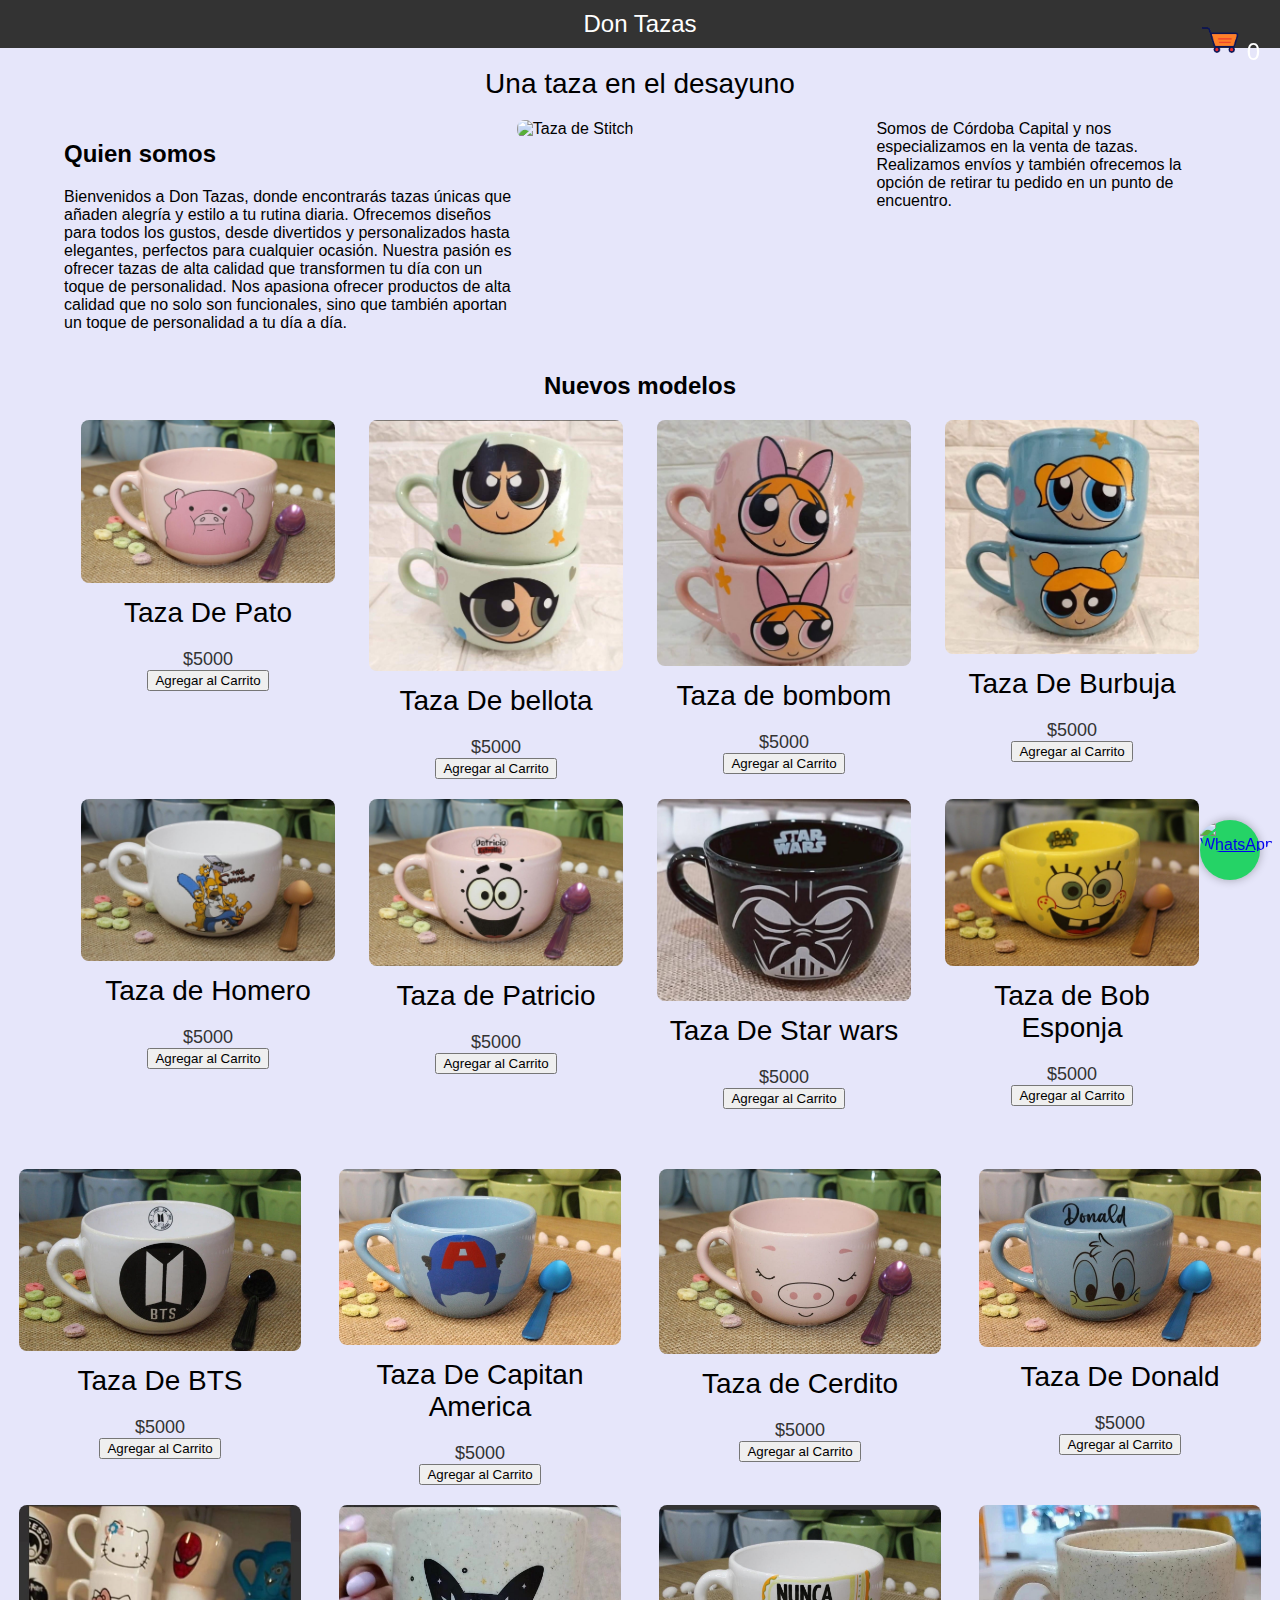
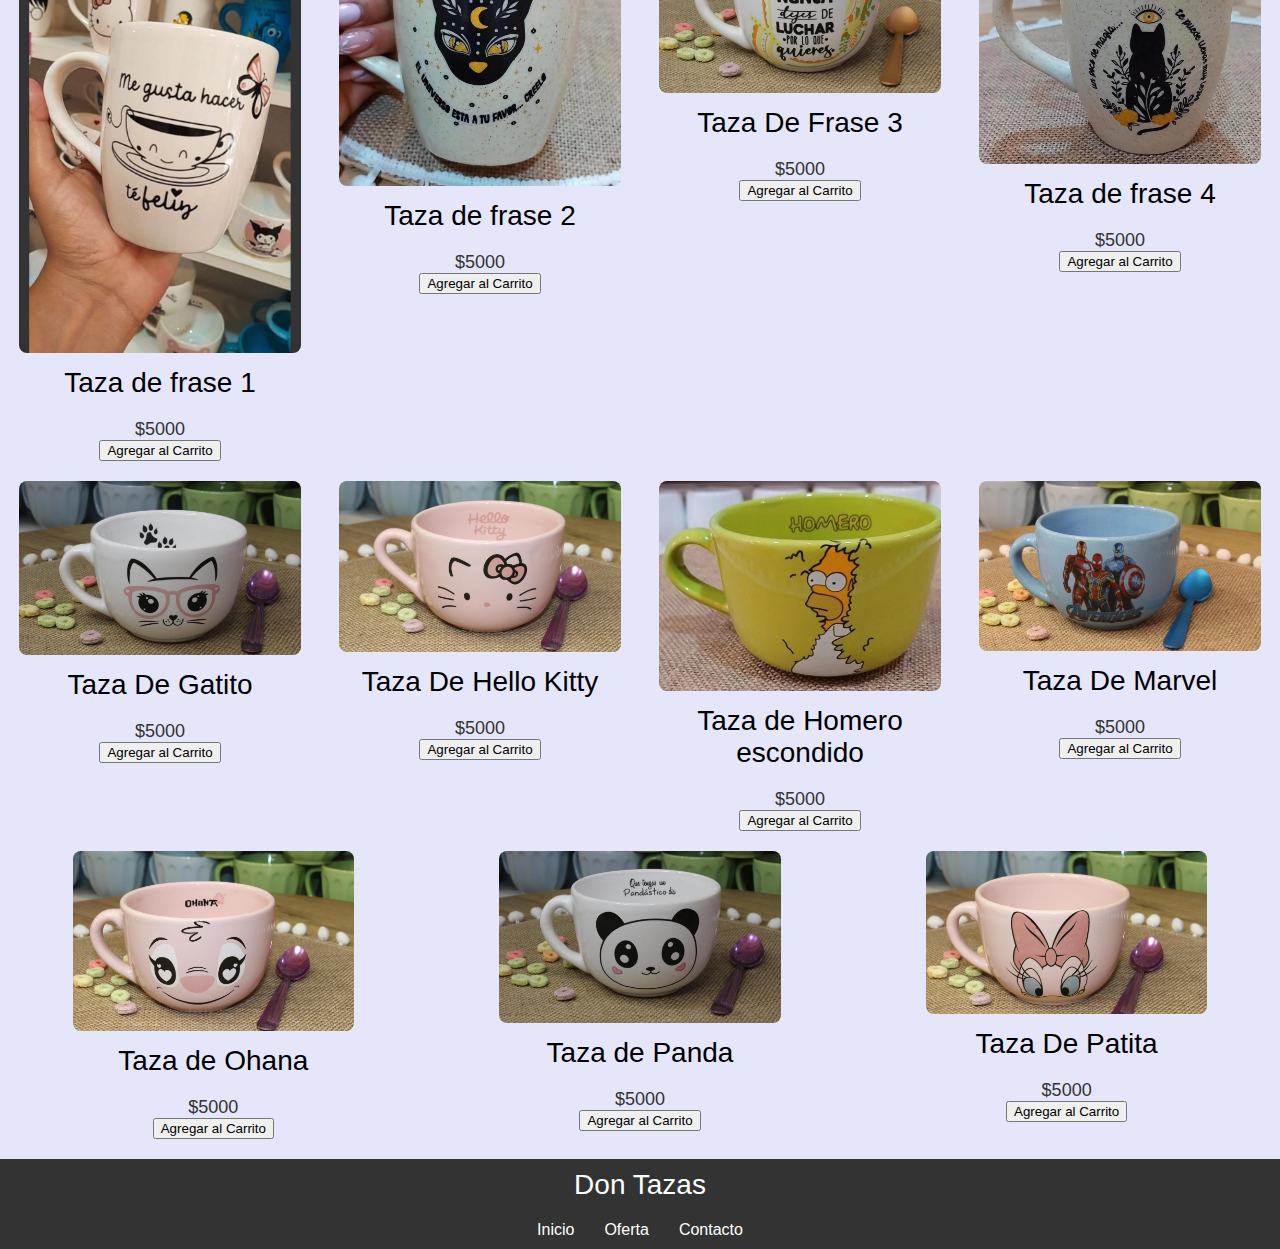
==== index.html @ 44ee068e "Update index.html" ====
<!DOCTYPE html>
<html lang="es">
<head>
    <meta charset="UTF-8">
    <link rel="stylesheet" href="style.css">
    <meta name="viewport" content="width=device-width, initial-scale=1.0">
    <title>Don Tazas</title>
</head>
<body>
    <!-- Botón flotante de WhatsApp -->
    <a href="https://api.whatsapp.com/qr/YV6SKOTCAHSGP1" class="whatsapp-button" target="_blank" aria-label="Chat en WhatsApp">
        <img src="https://upload.wikimedia.org/wikipedia/commons/6/6b/WhatsApp.svg" alt="WhatsApp">
    </a>

    <header>
        <div class="logo">Don Tazas</div>
        <div id="cart-icon" class="cart-icon">
            <img src="./imagenes.html/CARRITO.png" alt="Carrito de compras">
            <span id="cart-count">0</span> <!-- Contador de artículos en el carrito -->
        </div>
    </header>

    <!-- Carrito deslizante -->
    <div id="shopping-cart" class="cart">
        <div class="cart-header">
            <h3>Carrito de Compras</h3>
        </div>
        <div id="cart-items">
            <!-- Los artículos del carrito se generan aquí dinámicamente -->
        </div>
        <div id="cart-summary">
            <div id="cart-subtotal">Subtotal: $0</div>
            <div id="cart-total">Total: $0</div>
            <button id="checkout-button">Pagar</button>
        </div>
    </div>

    <div class="container">
        <div class="banner">
            <div class="title">Una taza en el desayuno</div>
            <div class="detail">
                <div class="info">
                    <h2>Quien somos</h2>
                    <div class="DES">
                       
Bienvenidos a Don Tazas, donde encontrarás tazas únicas que añaden alegría y estilo a tu rutina diaria. Ofrecemos diseños para todos los gustos, desde divertidos y personalizados hasta elegantes, perfectos para cualquier ocasión. Nuestra pasión es ofrecer tazas de alta calidad que transformen tu día con un toque de personalidad.

Nos apasiona ofrecer productos de alta calidad que no solo son funcionales, sino que también aportan un toque de personalidad a tu día a día. 
                    </div>
                </div>
                <div class="img">
                    <img src="./imagenes.html/logo.webp" alt="Taza de Stitch">
                </div>
                <div class="opcion">
                    Somos de Córdoba Capital y nos especializamos en la venta de tazas. Realizamos envíos y también ofrecemos la opción de retirar tu pedido en un punto de encuentro.
                </div>
            </div>
        </div>
        <div class="list">
            <h2>Nuevos modelos</h2>
            <div class="items">
                <div class="item">
                    <img src="./imagenes.html/Pato.jpeg" alt="Taza de gravity falls">
                    <div class="content">
                        <div class="title">Taza De Pato</div>
                        <div class="price">$5000</div>
                        <button class="add-to-cart">Agregar al Carrito</button>
                    </div>
                </div>
                <div class="item">
                    <img src="./imagenes.html/bellota.jpeg" alt="taza de las chicas super poderosas">
                    <div class="content">
                        <div class="title">Taza De bellota</div>
                        <div class="price">$5000</div>
                        <button class="add-to-cart">Agregar al Carrito</button>
                    </div>
                </div>
                <div class="item">
                    <img src="./imagenes.html/bombom.jpeg" alt="taza de las chicas super poderosas">
                    <div class="content">
                        <div class="title">Taza de bombom</div>
                        <div class="price">$5000</div>
                        <button class="add-to-cart">Agregar al Carrito</button>
                    </div>
                </div>
                <div class="item">
                    <img src="./imagenes.html/BURBUJA.jpeg" alt="Taza de las chicas super poderosas">
                    <div class="content">
                        <div class="title">Taza De Burbuja</div>
                        <div class="price">$5000</div>
                        <button class="add-to-cart">Agregar al Carrito</button>
                    </div>
                </div>
                <div class="item">
                    <img src="./imagenes.html/homero.jpeg" alt="Taza de Unicornio">
                    <div class="content">
                        <div class="title">Taza de Homero</div>
                        <div class="price">$5000</div>
                        <button class="add-to-cart">Agregar al Carrito</button>
                    </div>
                </div>
                <div class="item">
                    <img src="./imagenes.html/Patricio.jpeg" alt="Taza de Bulldog">
                    <div class="content">
                        <div class="title">Taza de Patricio</div>
                        <div class="price">$5000</div>
                        <button class="add-to-cart">Agregar al Carrito</button>
                    </div>
                </div>
                <div class="item">
                    <img src="./imagenes.html/starwars.jpeg" alt="Taza de Zorro">
                    <div class="content">
                        <div class="title">Taza De Star wars</div>
                        <div class="price">$5000</div>
                        <button class="add-to-cart">Agregar al Carrito</button>
                    </div>
                </div>
                <div class="item">
                    <img src="./imagenes.html/BOB ESPONJA.jpeg" alt="Taza de Koala">
                    <div class="content">
                        <div class="title">Taza de Bob Esponja</div>
                        <div class="price">$5000</div>
                        <button class="add-to-cart">Agregar al Carrito</button>
                    </div>
                </div>
            </div>
        </div>
    </div>
    <div class="items">
        <div class="item">
            <img src="./imagenes.html/BTS.jpeg" alt="Taza de BTS">
            <div class="content">
                <div class="title">Taza De BTS</div>
                <div class="price">$5000</div>
                <button class="add-to-cart">Agregar al Carrito</button>
            </div>
        </div>
        <div class="item">
            <img src="./imagenes.html/CAPITAN AMERICA.jpeg" alt="taza de las chicas super poderosas">
            <div class="content">
                <div class="title">Taza De Capitan America</div>
                <div class="price">$5000</div>
                <button class="add-to-cart">Agregar al Carrito</button>
            </div>
        </div>
        <div class="item">
            <img src="./imagenes.html/cerdito.jpeg" alt="taza de las chicas super poderosas">
            <div class="content">
                <div class="title">Taza de Cerdito</div>
                <div class="price">$5000</div>
                <button class="add-to-cart">Agregar al Carrito</button>
            </div>
        </div>
        <div class="item">
            <img src="./imagenes.html/DONALD.jpeg" alt="Taza de Gato">
            <div class="content">
                <div class="title">Taza De Donald</div>
                <div class="price">$5000</div>
                <button class="add-to-cart">Agregar al Carrito</button>
            </div>
        </div>
        <div class="item">
            <img src="./imagenes.html/FRASES 1.jpeg" alt="Taza de Unicornio">
            <div class="content">
                <div class="title">Taza de frase 1</div>
                <div class="price">$5000</div>
                <button class="add-to-cart">Agregar al Carrito</button>
            </div>
        </div>
        <div class="item">
            <img src="./imagenes.html/FRASES 2.jpeg" alt="Taza de Bulldog">
            <div class="content">
                <div class="title">Taza de frase 2</div>
                <div class="price">$5000</div>
                <button class="add-to-cart">Agregar al Carrito</button>
            </div>
        </div>
        <div class="item">
            <img src="./imagenes.html/FRASES 3.jpeg" alt="Taza de Zorro">
            <div class="content">
                <div class="title">Taza De Frase 3</div>
                <div class="price">$5000</div>
                <button class="add-to-cart">Agregar al Carrito</button>
            </div>
        </div>
        <div class="item">
            <img src="./imagenes.html/FRASES 4.jpeg" alt="Taza de Koala">
            <div class="content">
                <div class="title">Taza de frase 4</div>
                <div class="price">$5000</div>
                <button class="add-to-cart">Agregar al Carrito</button>
            </div>
        </div>
    </div>
</div>
</div>
<div class="items">
    <div class="item">
        <img src="./imagenes.html/gatito.jpeg" alt="Taza de gravity falls">
        <div class="content">
            <div class="title">Taza De Gatito</div>
            <div class="price">$5000</div>
            <button class="add-to-cart">Agregar al Carrito</button>
        </div>
    </div>
    <div class="item">
        <img src="./imagenes.html/hello kitty.jpeg" alt="taza de las chicas super poderosas">
        <div class="content">
            <div class="title">Taza De Hello Kitty</div>
            <div class="price">$5000</div>
            <button class="add-to-cart">Agregar al Carrito</button>
        </div>
    </div>
    <div class="item">
        <img src="./imagenes.html/HOMERO PASTO.jpeg" alt="taza de las chicas super poderosas">
        <div class="content">
            <div class="title">Taza de Homero escondido</div>
            <div class="price">$5000</div>
            <button class="add-to-cart">Agregar al Carrito</button>
        </div>
    </div>
    <div class="item">
        <img src="./imagenes.html/MARVEL.jpeg" alt="Taza de las chicas super poderosas">
        <div class="content">
            <div class="title">Taza De Marvel</div>
            <div class="price">$5000</div>
            <button class="add-to-cart">Agregar al Carrito</button>
        </div>
    </div>
    <div class="item">
        <img src="./imagenes.html/OHANA.jpeg" alt="Taza de Unicornio">
        <div class="content">
            <div class="title">Taza de Ohana</div>
            <div class="price">$5000</div>
            <button class="add-to-cart">Agregar al Carrito</button>
        </div>
    </div>
    <div class="item">
        <img src="./imagenes.html/PANDA.jpeg" alt="Taza de Bulldog">
        <div class="content">
            <div class="title">Taza de Panda</div>
            <div class="price">$5000</div>
            <button class="add-to-cart">Agregar al Carrito</button>
        </div>
    </div>
    <div class="item">
        <img src="./imagenes.html/patita.jpeg" alt="Taza de Zorro">
        <div class="content">
            <div class="title">Taza De Patita</div>
            <div class="price">$5000</div>
            <button class="add-to-cart">Agregar al Carrito</button>
        </div>
    </div>
</div>
</div>
</div>

    <footer>
        <div class="title">Don Tazas</div>
        <ul class="menubottom">
            <li>Inicio</li>
            <li>Oferta</li>
            <li>Contacto</li>
        </ul>
    </footer>

    <script src="script.js"></script>
</body>
</html>
---- style.css ----
body {
    font-family: Arial, sans-serif;
    margin: 0;
    padding: 0;
    box-sizing: border-box;
    background-color: #E6E6FA; /* Violeta pastel */
}

header {
    background-color: #333;
    color: #fff;
    padding: 10px;
    text-align: center;
    font-size: 24px;
}

.container {
    width: 90%;
    margin: 0 auto;
}

.banner {
    margin: 20px 0;
}

.title {
    font-size: 28px;
    text-align: center;
    margin-bottom: 20px;
}

.detail {
    display: flex;
    align-items: flex-start;
    justify-content: space-between;
    margin-bottom: 40px;
}

.info {
    width: 40%;
}

.img {
    width: 30%;
}

.img img {
    width: 100%;
    border-radius: 8px;
}

.opcion {
    width: 30%;
    padding-left: 20px;
}

.ellipse {
    width: 20px;
    height: 20px;
    display: inline-block;
    border-radius: 50%;
    margin-right: 5px;
}

.card {
    margin-top: 20px;
    padding: 10px 20px;
    background-color: #333;
    color: white;
    border: none;
    border-radius: 4px;
    cursor: pointer;
}

.list {
    margin-bottom: 40px;
}

.list h2 {
    text-align: center;
    margin-bottom: 20px;
}

.items {
    display: flex;
    flex-wrap: wrap;
    justify-content: space-around;
}

.item {
    width: 22%;
    margin-bottom: 20px;
    text-align: center;
    transition: transform 0.3s ease;
}

.item:hover {
    transform: scale(1.1); /* Agranda la imagen un 10% */
    cursor: pointer;
}

.item img {
    width: 100%;
    border-radius: 8px;
    transition: transform 0.3s ease;
}

.item:hover img {
    transform: translateY(-10px); /* Mueve la imagen hacia arriba */
}

.content {
    margin-top: 10px;
}

.price {
    font-size: 18px;
    color: #333;
    margin-top: 5px;
}

footer {
    background-color: #333;
    color: #fff;
    padding: 10px;
    text-align: center;
}

.menubottom {
    list-style-type: none;
    padding: 0;
    margin: 10px 0 0;
    display: flex;
    justify-content: center;
}

.menubottom li {
    margin: 0 15px;
}

.whatsapp-button {
    position: fixed;
    width: 60px;
    height: 60px;
    bottom: 20px;
    right: 20px;
    background-color: #25d366;
    border-radius: 50%;
    box-shadow: 0 0 10px rgba(0, 0, 0, 0.3);
}

.whatsapp-button img {
    width: 100%;
    height: auto;
    border-radius: 50%;
}
.cart {
    position: fixed;
    top: 20px;
    right: 20px;
    width: 300px;
    background-color: #fff;
    border: 1px solid #ccc;
    padding: 15px;
    box-shadow: 0 0 10px rgba(0, 0, 0, 0.1);
    display: none; /* Initially hidden, shown when items are added */
    z-index: 1000;
}

.cart-item {
    margin-bottom: 10px;
    padding: 10px;
    border-bottom: 1px solid #ccc;
    color:black
}

#cart-total {
    font-weight: bold;
    margin-top: 10px;
}

#checkout-button {
    margin-top: 10px;
    padding: 10px;
    background-color: #333;
    color: rgb(12, 12, 12);
    border: none;
    cursor: pointer;
    width: 100%;
    border-radius: 4px;
}
.cart-icon {
    position: fixed;
    top: 20px;
    right: 20px;
    cursor: pointer;
}

.cart-icon img {
    width: 40px;
    height: 40px;
}

.cart {
    position: fixed;
    top: 70px;
    right: 20px;
    width: 300px;
    background-color: #fff;
    border: 1px solid #ccc;
    padding: 15px;
    box-shadow: 0 0 10px rgba(0, 0, 0, 0.1);
    display: none; /* Initially hidden, shown when icon is clicked */
    z-index: 1000;
}

.cart-item {
    display: flex;
    justify-content: space-between;
    align-items: center;
    margin-bottom: 10px;
    padding: 10px;
    border-bottom: 1px solid #ccc;
}

.cart-item button {
    background-color: #ff4d4d;
    border: none;
    color: white;
    cursor: pointer;
    padding: 5px 10px;
    border-radius: 4px;
}

#cart-total {
    font-weight: bold;
    margin-top: 10px;
}

#checkout-button {
    margin-top: 10px;
    padding: 10px;
    background-color: #333;
    color: white;
    border: none;
    cursor: pointer;
    width: 100%;
    border-radius: 4px;
}
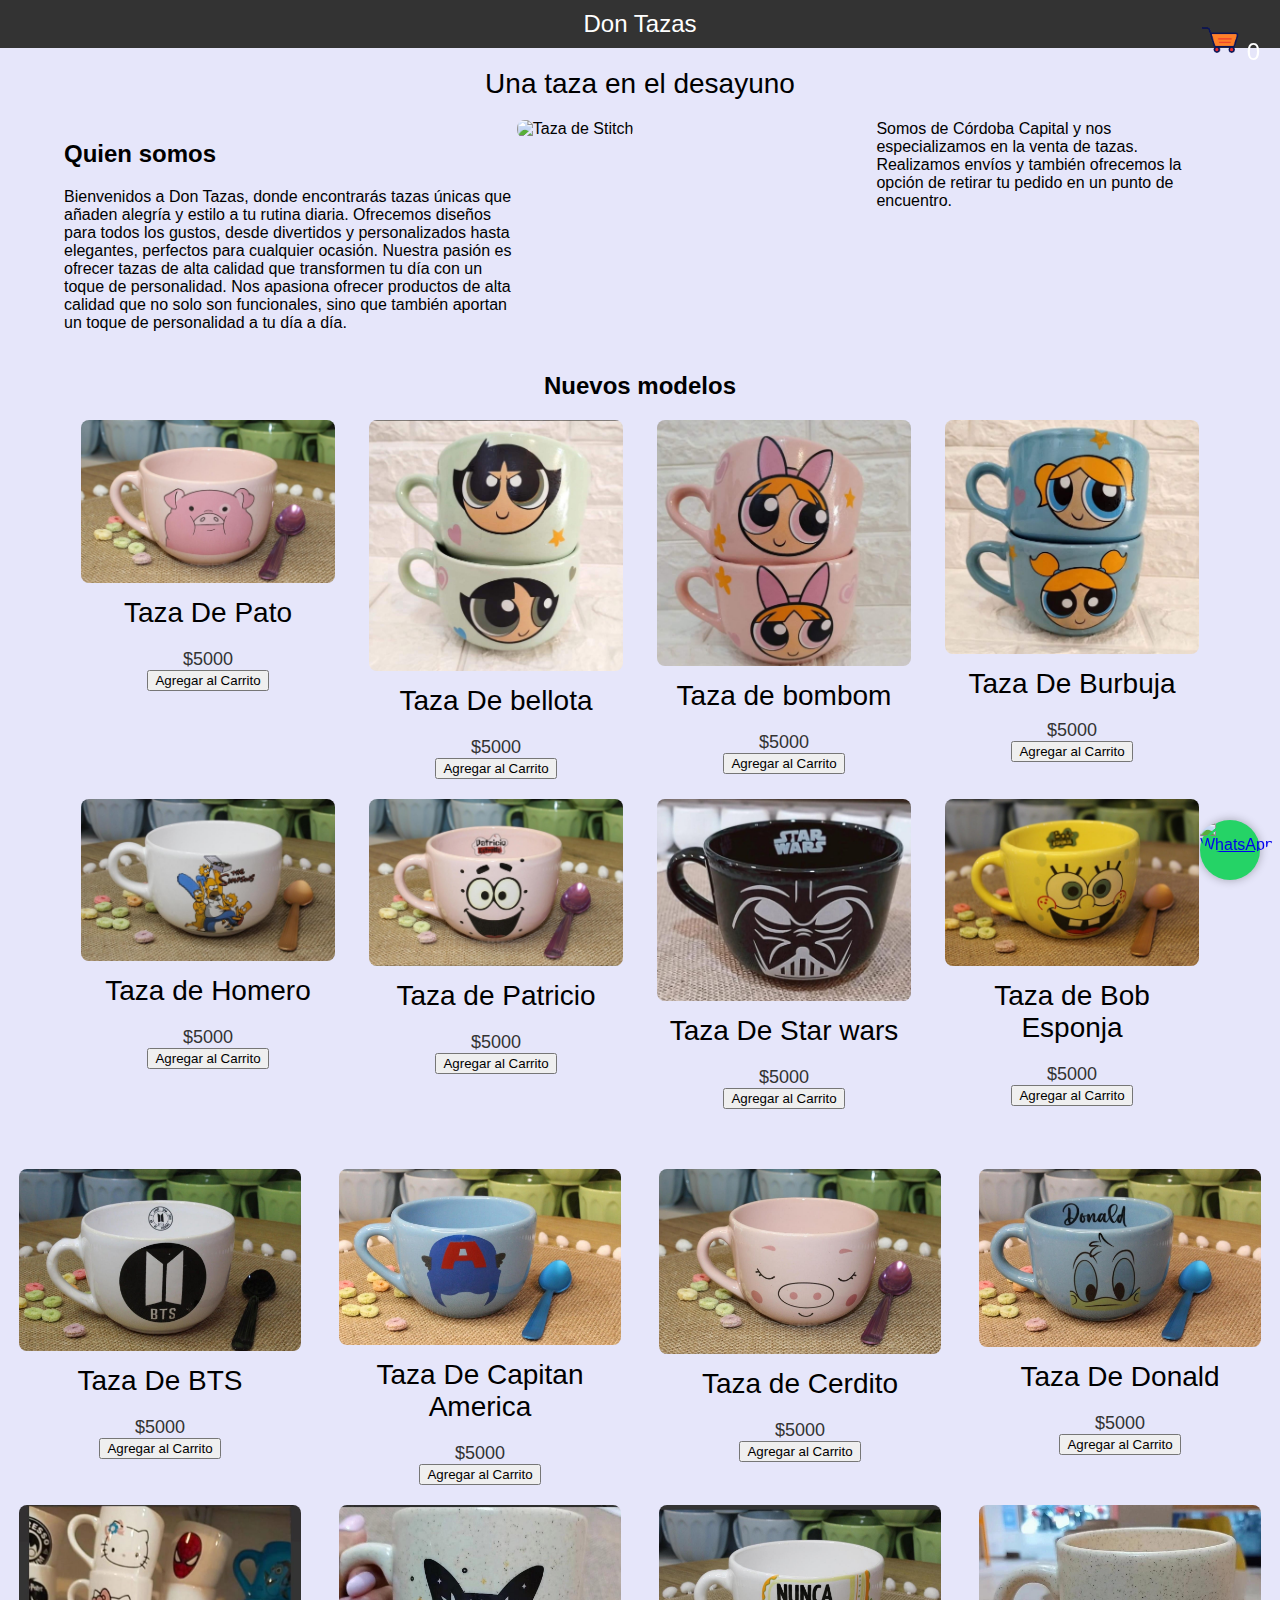
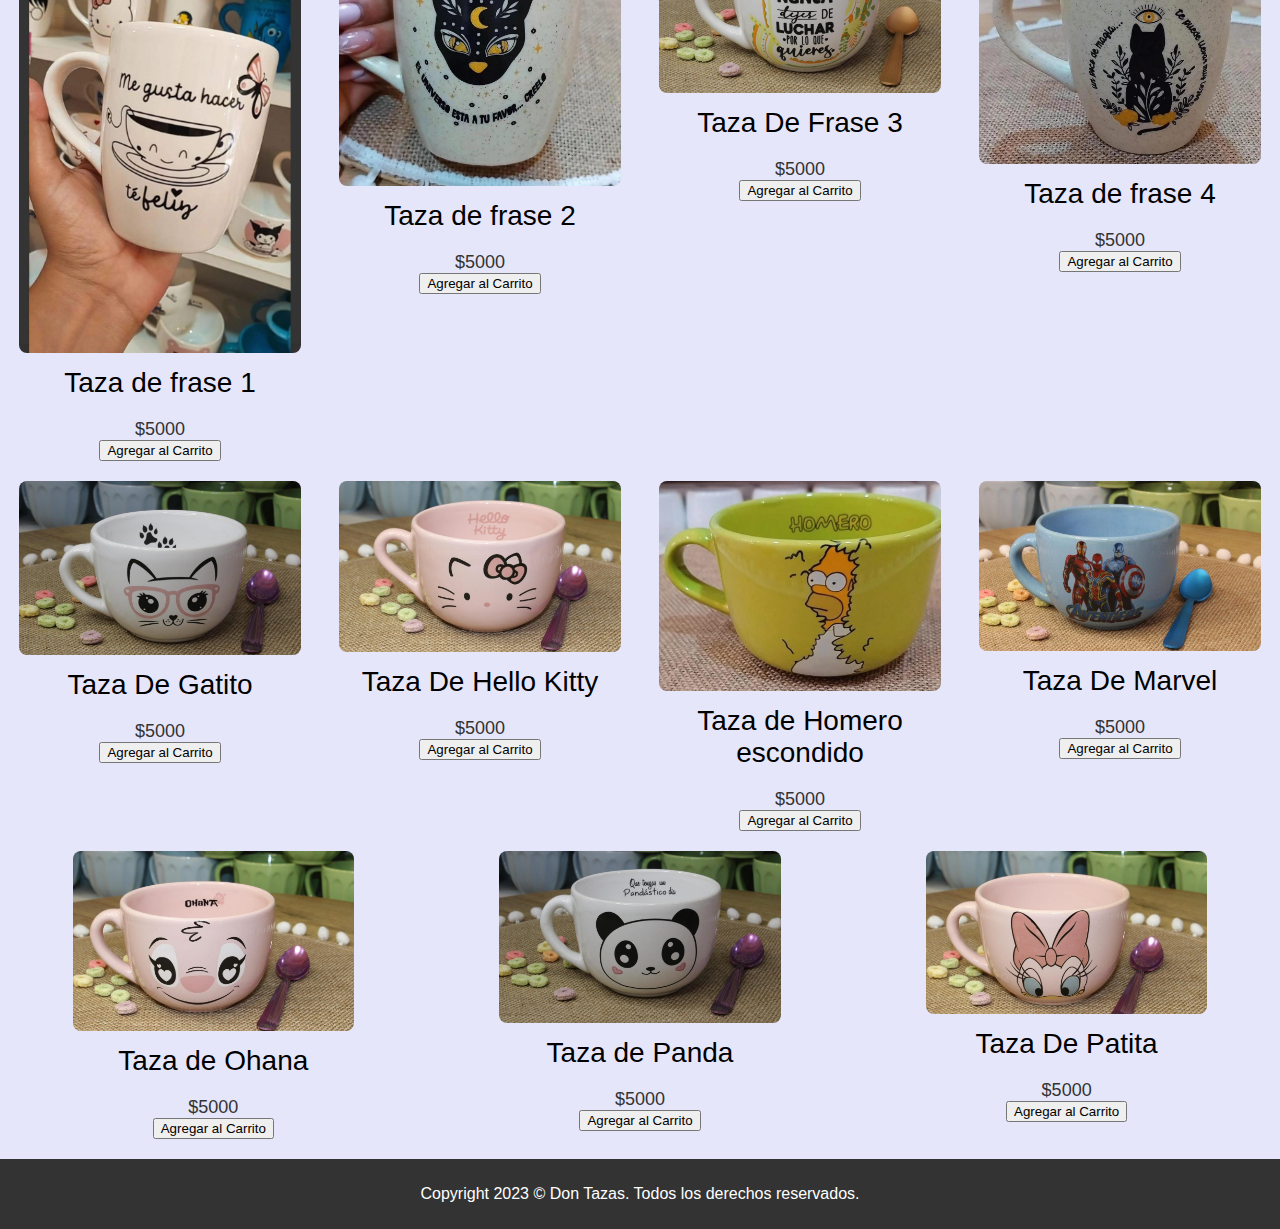
==== commit 2478c549: "Update index.html" ====
--- a/index.html
+++ b/index.html
@@ -31,6 +31,21 @@
         <div id="cart-summary">
             <div id="cart-subtotal">Subtotal: $0</div>
             <div id="cart-total">Total: $0</div>
+            <button id="checkout-button" onclick="window.location.href='https://wa.me/qr/YV6SKOTCAHSGP1'">Pagar</button>
+        </div>
+    </div>
+
+    <!-- Carrito deslizante -->
+    <div id="shopping-cart" class="cart">
+        <div class="cart-header">
+            <h3>Carrito de Compras</h3>
+        </div>
+        <div id="cart-items">
+            <!-- Los artículos del carrito se generan aquí dinámicamente -->
+        </div>
+        <div id="cart-summary">
+            <div id="cart-subtotal">Subtotal: $0</div>
+            <div id="cart-total">Total: $0</div>
             <button id="checkout-button">Pagar</button>
         </div>
     </div>
@@ -42,7 +57,6 @@
                 <div class="info">
                     <h2>Quien somos</h2>
                     <div class="DES">
-                       
 Bienvenidos a Don Tazas, donde encontrarás tazas únicas que añaden alegría y estilo a tu rutina diaria. Ofrecemos diseños para todos los gustos, desde divertidos y personalizados hasta elegantes, perfectos para cualquier ocasión. Nuestra pasión es ofrecer tazas de alta calidad que transformen tu día con un toque de personalidad.
 
 Nos apasiona ofrecer productos de alta calidad que no solo son funcionales, sino que también aportan un toque de personalidad a tu día a día. 
@@ -255,15 +269,11 @@
 </div>
 </div>
 
-    <footer>
-        <div class="title">Don Tazas</div>
-        <ul class="menubottom">
-            <li>Inicio</li>
-            <li>Oferta</li>
-            <li>Contacto</li>
-        </ul>
+     <footer>
+        <p>Copyright 2023 &copy; Don Tazas. Todos los derechos reservados.</p>
     </footer>
 
     <script src="script.js"></script>
 </body>
 </html>
+
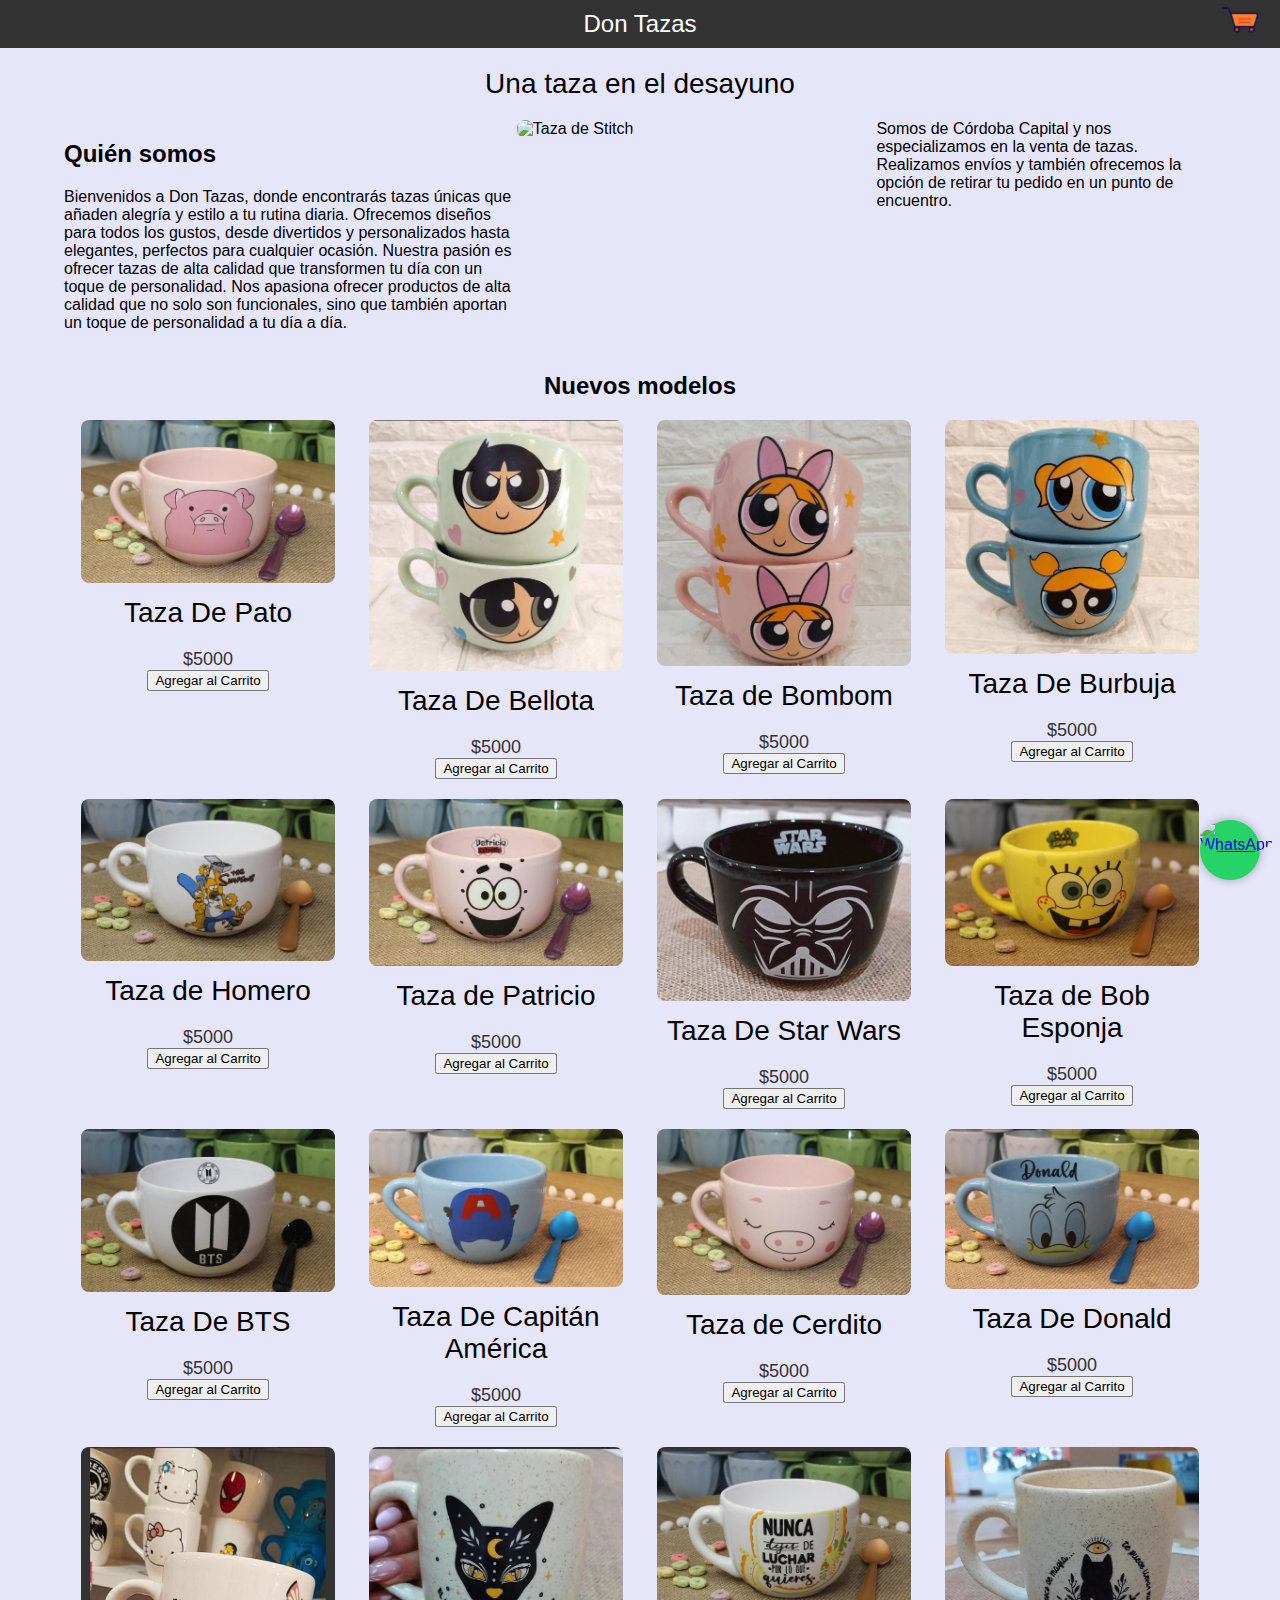
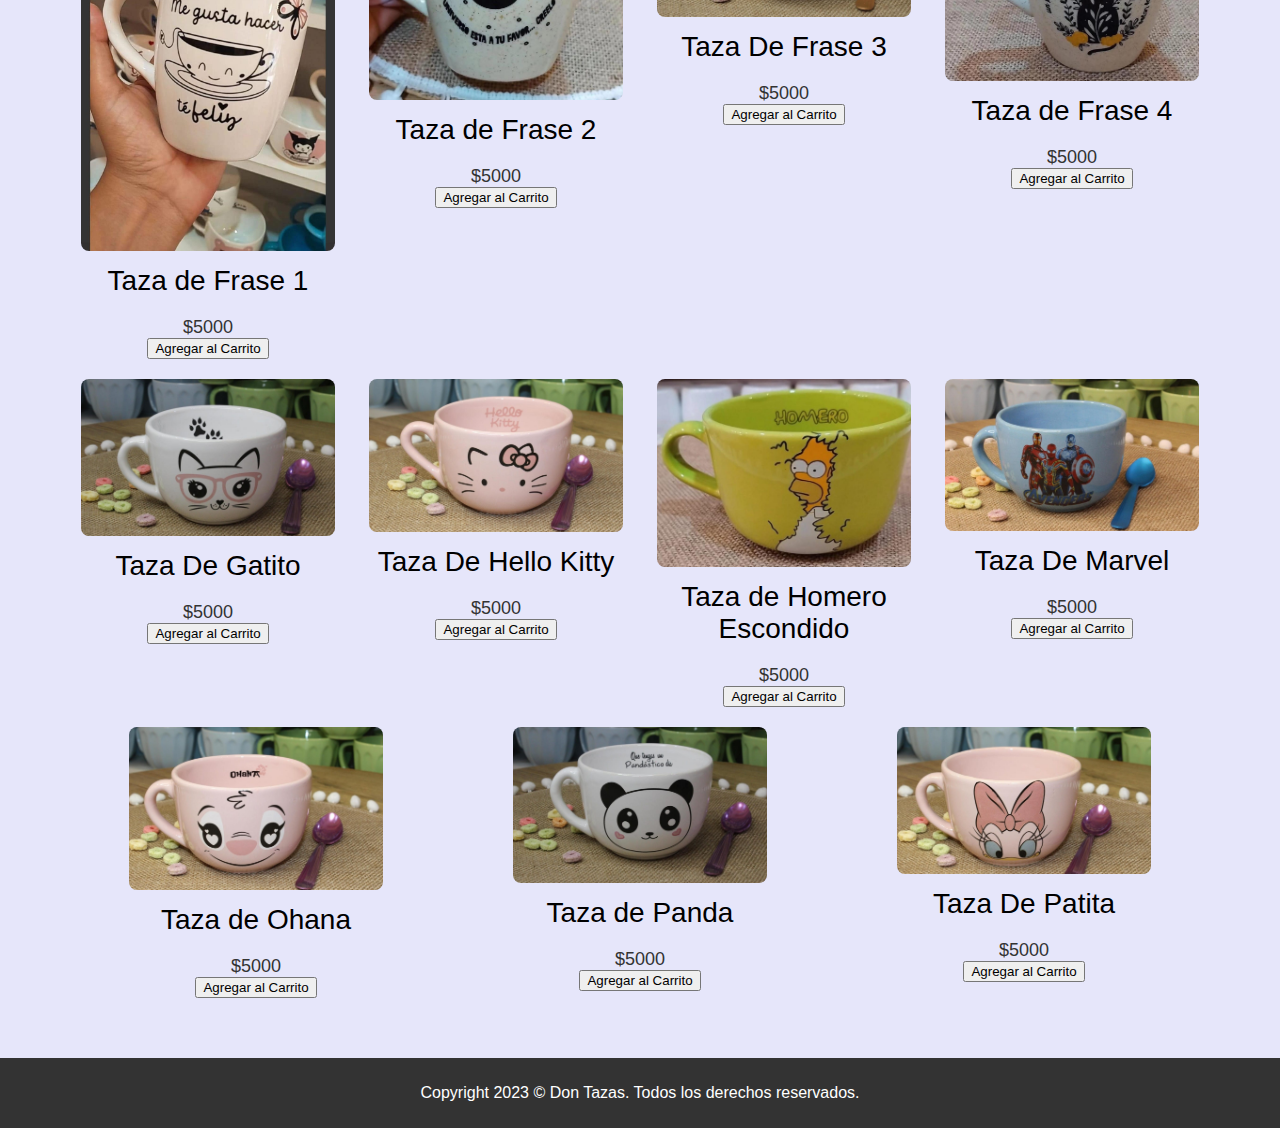
==== commit c1c1d44d: "Update index.html" ====
--- a/index.html
+++ b/index.html
@@ -16,7 +16,7 @@
         <div class="logo">Don Tazas</div>
         <div id="cart-icon" class="cart-icon">
             <img src="./imagenes.html/CARRITO.png" alt="Carrito de compras">
-            <span id="cart-count">0</span> <!-- Contador de artículos en el carrito -->
+            <span id="cart-count"></span> <!-- Contador de artículos en el carrito -->
         </div>
     </header>
 
@@ -32,21 +32,6 @@
             <div id="cart-subtotal">Subtotal: $0</div>
             <div id="cart-total">Total: $0</div>
             <button id="checkout-button" onclick="window.location.href='https://wa.me/qr/YV6SKOTCAHSGP1'">Pagar</button>
-        </div>
-    </div>
-
-    <!-- Carrito deslizante -->
-    <div id="shopping-cart" class="cart">
-        <div class="cart-header">
-            <h3>Carrito de Compras</h3>
-        </div>
-        <div id="cart-items">
-            <!-- Los artículos del carrito se generan aquí dinámicamente -->
-        </div>
-        <div id="cart-summary">
-            <div id="cart-subtotal">Subtotal: $0</div>
-            <div id="cart-total">Total: $0</div>
-            <button id="checkout-button">Pagar</button>
         </div>
     </div>
 
@@ -55,11 +40,10 @@
             <div class="title">Una taza en el desayuno</div>
             <div class="detail">
                 <div class="info">
-                    <h2>Quien somos</h2>
+                    <h2>Quién somos</h2>
                     <div class="DES">
-Bienvenidos a Don Tazas, donde encontrarás tazas únicas que añaden alegría y estilo a tu rutina diaria. Ofrecemos diseños para todos los gustos, desde divertidos y personalizados hasta elegantes, perfectos para cualquier ocasión. Nuestra pasión es ofrecer tazas de alta calidad que transformen tu día con un toque de personalidad.
-
-Nos apasiona ofrecer productos de alta calidad que no solo son funcionales, sino que también aportan un toque de personalidad a tu día a día. 
+                        Bienvenidos a Don Tazas, donde encontrarás tazas únicas que añaden alegría y estilo a tu rutina diaria. Ofrecemos diseños para todos los gustos, desde divertidos y personalizados hasta elegantes, perfectos para cualquier ocasión. Nuestra pasión es ofrecer tazas de alta calidad que transformen tu día con un toque de personalidad.
+                        Nos apasiona ofrecer productos de alta calidad que no solo son funcionales, sino que también aportan un toque de personalidad a tu día a día.
                     </div>
                 </div>
                 <div class="img">
@@ -73,7 +57,9 @@
         <div class="list">
             <h2>Nuevos modelos</h2>
             <div class="items">
-                <div class="item">
+                <!-- Productos se generan aquí dinámicamente -->
+                <!-- Los productos se enumeran a continuación -->
+                <div class="item" data-product="pato">
                     <img src="./imagenes.html/Pato.jpeg" alt="Taza de gravity falls">
                     <div class="content">
                         <div class="title">Taza De Pato</div>
@@ -81,23 +67,23 @@
                         <button class="add-to-cart">Agregar al Carrito</button>
                     </div>
                 </div>
-                <div class="item">
-                    <img src="./imagenes.html/bellota.jpeg" alt="taza de las chicas super poderosas">
-                    <div class="content">
-                        <div class="title">Taza De bellota</div>
-                        <div class="price">$5000</div>
-                        <button class="add-to-cart">Agregar al Carrito</button>
-                    </div>
-                </div>
-                <div class="item">
-                    <img src="./imagenes.html/bombom.jpeg" alt="taza de las chicas super poderosas">
-                    <div class="content">
-                        <div class="title">Taza de bombom</div>
-                        <div class="price">$5000</div>
-                        <button class="add-to-cart">Agregar al Carrito</button>
-                    </div>
-                </div>
-                <div class="item">
+                <div class="item" data-product="bellota">
+                    <img src="./imagenes.html/bellota.jpeg" alt="Taza de las chicas super poderosas">
+                    <div class="content">
+                        <div class="title">Taza De Bellota</div>
+                        <div class="price">$5000</div>
+                        <button class="add-to-cart">Agregar al Carrito</button>
+                    </div>
+                </div>
+                <div class="item" data-product="bombom">
+                    <img src="./imagenes.html/bombom.jpeg" alt="Taza de las chicas super poderosas">
+                    <div class="content">
+                        <div class="title">Taza de Bombom</div>
+                        <div class="price">$5000</div>
+                        <button class="add-to-cart">Agregar al Carrito</button>
+                    </div>
+                </div>
+                <div class="item" data-product="burbuja">
                     <img src="./imagenes.html/BURBUJA.jpeg" alt="Taza de las chicas super poderosas">
                     <div class="content">
                         <div class="title">Taza De Burbuja</div>
@@ -105,7 +91,7 @@
                         <button class="add-to-cart">Agregar al Carrito</button>
                     </div>
                 </div>
-                <div class="item">
+                <div class="item" data-product="homero">
                     <img src="./imagenes.html/homero.jpeg" alt="Taza de Unicornio">
                     <div class="content">
                         <div class="title">Taza de Homero</div>
@@ -113,7 +99,7 @@
                         <button class="add-to-cart">Agregar al Carrito</button>
                     </div>
                 </div>
-                <div class="item">
+                <div class="item" data-product="patricio">
                     <img src="./imagenes.html/Patricio.jpeg" alt="Taza de Bulldog">
                     <div class="content">
                         <div class="title">Taza de Patricio</div>
@@ -121,15 +107,15 @@
                         <button class="add-to-cart">Agregar al Carrito</button>
                     </div>
                 </div>
-                <div class="item">
+                <div class="item" data-product="starwars">
                     <img src="./imagenes.html/starwars.jpeg" alt="Taza de Zorro">
                     <div class="content">
-                        <div class="title">Taza De Star wars</div>
-                        <div class="price">$5000</div>
-                        <button class="add-to-cart">Agregar al Carrito</button>
-                    </div>
-                </div>
-                <div class="item">
+                        <div class="title">Taza De Star Wars</div>
+                        <div class="price">$5000</div>
+                        <button class="add-to-cart">Agregar al Carrito</button>
+                    </div>
+                </div>
+                <div class="item" data-product="bob-esponja">
                     <img src="./imagenes.html/BOB ESPONJA.jpeg" alt="Taza de Koala">
                     <div class="content">
                         <div class="title">Taza de Bob Esponja</div>
@@ -137,143 +123,170 @@
                         <button class="add-to-cart">Agregar al Carrito</button>
                     </div>
                 </div>
+                <div class="item" data-product="bts">
+                    <img src="./imagenes.html/BTS.jpeg" alt="Taza de BTS">
+                    <div class="content">
+                        <div class="title">Taza De BTS</div>
+                        <div class="price">$5000</div>
+                        <button class="add-to-cart">Agregar al Carrito</button>
+                    </div>
+                </div>
+                <div class="item" data-product="capitan-america">
+                    <img src="./imagenes.html/CAPITAN AMERICA.jpeg" alt="Taza de Capitán América">
+                    <div class="content">
+                        <div class="title">Taza De Capitán América</div>
+                        <div class="price">$5000</div>
+                        <button class="add-to-cart">Agregar al Carrito</button>
+                    </div>
+                </div>
+                <div class="item" data-product="cerdito">
+                    <img src="./imagenes.html/cerdito.jpeg" alt="Taza de Cerdito">
+                    <div class="content">
+                        <div class="title">Taza de Cerdito</div>
+                        <div class="price">$5000</div>
+                        <button class="add-to-cart">Agregar al Carrito</button>
+                    </div>
+                </div>
+                <div class="item" data-product="donald">
+                    <img src="./imagenes.html/DONALD.jpeg" alt="Taza de Donald">
+                    <div class="content">
+                        <div class="title">Taza De Donald</div>
+                        <div class="price">$5000</div>
+                        <button class="add-to-cart">Agregar al Carrito</button>
+                    </div>
+                </div>
+                <div class="item" data-product="frase1">
+                    <img src="./imagenes.html/FRASES 1.jpeg" alt="Taza de frase 1">
+                    <div class="content">
+                        <div class="title">Taza de Frase 1</div>
+                        <div class="price">$5000</div>
+                        <button class="add-to-cart">Agregar al Carrito</button>
+                    </div>
+                </div>
+                <div class="item" data-product="frase2">
+                    <img src="./imagenes.html/FRASES 2.jpeg" alt="Taza de frase 2">
+                    <div class="content">
+                        <div class="title">Taza de Frase 2</div>
+                        <div class="price">$5000</div>
+                        <button class="add-to-cart">Agregar al Carrito</button>
+                    </div>
+                </div>
+                <div class="item" data-product="frase3">
+                    <img src="./imagenes.html/FRASES 3.jpeg" alt="Taza de Frase 3">
+                    <div class="content">
+                        <div class="title">Taza De Frase 3</div>
+                        <div class="price">$5000</div>
+                        <button class="add-to-cart">Agregar al Carrito</button>
+                    </div>
+                </div>
+                <div class="item" data-product="frase4">
+                    <img src="./imagenes.html/FRASES 4.jpeg" alt="Taza de Frase 4">
+                    <div class="content">
+                        <div class="title">Taza de Frase 4</div>
+                        <div class="price">$5000</div>
+                        <button class="add-to-cart">Agregar al Carrito</button>
+                    </div>
+                </div>
+                <div class="item" data-product="gatito">
+                    <img src="./imagenes.html/gatito.jpeg" alt="Taza de Gatito">
+                    <div class="content">
+                        <div class="title">Taza De Gatito</div>
+                        <div class="price">$5000</div>
+                        <button class="add-to-cart">Agregar al Carrito</button>
+                    </div>
+                </div>
+                <div class="item" data-product="hello-kitty">
+                    <img src="./imagenes.html/hello kitty.jpeg" alt="Taza de Hello Kitty">
+                    <div class="content">
+                        <div class="title">Taza De Hello Kitty</div>
+                        <div class="price">$5000</div>
+                        <button class="add-to-cart">Agregar al Carrito</button>
+                    </div>
+                </div>
+                <div class="item" data-product="homero-pasto">
+                    <img src="./imagenes.html/HOMERO PASTO.jpeg" alt="Taza de Homero escondido">
+                    <div class="content">
+                        <div class="title">Taza de Homero Escondido</div>
+                        <div class="price">$5000</div>
+                        <button class="add-to-cart">Agregar al Carrito</button>
+                    </div>
+                </div>
+                <div class="item" data-product="marvel">
+                    <img src="./imagenes.html/MARVEL.jpeg" alt="Taza de Marvel">
+                    <div class="content">
+                        <div class="title">Taza De Marvel</div>
+                        <div class="price">$5000</div>
+                        <button class="add-to-cart">Agregar al Carrito</button>
+                    </div>
+                </div>
+                <div class="item" data-product="ohana">
+                    <img src="./imagenes.html/OHANA.jpeg" alt="Taza de Ohana">
+                    <div class="content">
+                        <div class="title">Taza de Ohana</div>
+                        <div class="price">$5000</div>
+                        <button class="add-to-cart">Agregar al Carrito</button>
+                    </div>
+                </div>
+                <div class="item" data-product="panda">
+                    <img src="./imagenes.html/PANDA.jpeg" alt="Taza de Panda">
+                    <div class="content">
+                        <div class="title">Taza de Panda</div>
+                        <div class="price">$5000</div>
+                        <button class="add-to-cart">Agregar al Carrito</button>
+                    </div>
+                </div>
+                <div class="item" data-product="patita">
+                    <img src="./imagenes.html/patita.jpeg" alt="Taza de Patita">
+                    <div class="content">
+                        <div class="title">Taza De Patita</div>
+                        <div class="price">$5000</div>
+                        <button class="add-to-cart">Agregar al Carrito</button>
+                    </div>
+                </div>
             </div>
         </div>
     </div>
-    <div class="items">
-        <div class="item">
-            <img src="./imagenes.html/BTS.jpeg" alt="Taza de BTS">
-            <div class="content">
-                <div class="title">Taza De BTS</div>
-                <div class="price">$5000</div>
-                <button class="add-to-cart">Agregar al Carrito</button>
-            </div>
-        </div>
-        <div class="item">
-            <img src="./imagenes.html/CAPITAN AMERICA.jpeg" alt="taza de las chicas super poderosas">
-            <div class="content">
-                <div class="title">Taza De Capitan America</div>
-                <div class="price">$5000</div>
-                <button class="add-to-cart">Agregar al Carrito</button>
-            </div>
-        </div>
-        <div class="item">
-            <img src="./imagenes.html/cerdito.jpeg" alt="taza de las chicas super poderosas">
-            <div class="content">
-                <div class="title">Taza de Cerdito</div>
-                <div class="price">$5000</div>
-                <button class="add-to-cart">Agregar al Carrito</button>
-            </div>
-        </div>
-        <div class="item">
-            <img src="./imagenes.html/DONALD.jpeg" alt="Taza de Gato">
-            <div class="content">
-                <div class="title">Taza De Donald</div>
-                <div class="price">$5000</div>
-                <button class="add-to-cart">Agregar al Carrito</button>
-            </div>
-        </div>
-        <div class="item">
-            <img src="./imagenes.html/FRASES 1.jpeg" alt="Taza de Unicornio">
-            <div class="content">
-                <div class="title">Taza de frase 1</div>
-                <div class="price">$5000</div>
-                <button class="add-to-cart">Agregar al Carrito</button>
-            </div>
-        </div>
-        <div class="item">
-            <img src="./imagenes.html/FRASES 2.jpeg" alt="Taza de Bulldog">
-            <div class="content">
-                <div class="title">Taza de frase 2</div>
-                <div class="price">$5000</div>
-                <button class="add-to-cart">Agregar al Carrito</button>
-            </div>
-        </div>
-        <div class="item">
-            <img src="./imagenes.html/FRASES 3.jpeg" alt="Taza de Zorro">
-            <div class="content">
-                <div class="title">Taza De Frase 3</div>
-                <div class="price">$5000</div>
-                <button class="add-to-cart">Agregar al Carrito</button>
-            </div>
-        </div>
-        <div class="item">
-            <img src="./imagenes.html/FRASES 4.jpeg" alt="Taza de Koala">
-            <div class="content">
-                <div class="title">Taza de frase 4</div>
-                <div class="price">$5000</div>
-                <button class="add-to-cart">Agregar al Carrito</button>
-            </div>
-        </div>
-    </div>
-</div>
-</div>
-<div class="items">
-    <div class="item">
-        <img src="./imagenes.html/gatito.jpeg" alt="Taza de gravity falls">
-        <div class="content">
-            <div class="title">Taza De Gatito</div>
-            <div class="price">$5000</div>
-            <button class="add-to-cart">Agregar al Carrito</button>
-        </div>
-    </div>
-    <div class="item">
-        <img src="./imagenes.html/hello kitty.jpeg" alt="taza de las chicas super poderosas">
-        <div class="content">
-            <div class="title">Taza De Hello Kitty</div>
-            <div class="price">$5000</div>
-            <button class="add-to-cart">Agregar al Carrito</button>
-        </div>
-    </div>
-    <div class="item">
-        <img src="./imagenes.html/HOMERO PASTO.jpeg" alt="taza de las chicas super poderosas">
-        <div class="content">
-            <div class="title">Taza de Homero escondido</div>
-            <div class="price">$5000</div>
-            <button class="add-to-cart">Agregar al Carrito</button>
-        </div>
-    </div>
-    <div class="item">
-        <img src="./imagenes.html/MARVEL.jpeg" alt="Taza de las chicas super poderosas">
-        <div class="content">
-            <div class="title">Taza De Marvel</div>
-            <div class="price">$5000</div>
-            <button class="add-to-cart">Agregar al Carrito</button>
-        </div>
-    </div>
-    <div class="item">
-        <img src="./imagenes.html/OHANA.jpeg" alt="Taza de Unicornio">
-        <div class="content">
-            <div class="title">Taza de Ohana</div>
-            <div class="price">$5000</div>
-            <button class="add-to-cart">Agregar al Carrito</button>
-        </div>
-    </div>
-    <div class="item">
-        <img src="./imagenes.html/PANDA.jpeg" alt="Taza de Bulldog">
-        <div class="content">
-            <div class="title">Taza de Panda</div>
-            <div class="price">$5000</div>
-            <button class="add-to-cart">Agregar al Carrito</button>
-        </div>
-    </div>
-    <div class="item">
-        <img src="./imagenes.html/patita.jpeg" alt="Taza de Zorro">
-        <div class="content">
-            <div class="title">Taza De Patita</div>
-            <div class="price">$5000</div>
-            <button class="add-to-cart">Agregar al Carrito</button>
-        </div>
-    </div>
-</div>
-</div>
-</div>
-
-     <footer>
+
+    <footer>
         <p>Copyright 2023 &copy; Don Tazas. Todos los derechos reservados.</p>
     </footer>
 
     <script src="script.js"></script>
+
+    <script>
+        function redirectToWhatsApp() {
+            window.location.href = "https://wa.me/qr/YV6SKOTCAHSGP1";
+        }
+
+        function loadPrices() {
+            const products = [
+                'pato', 'bellota', 'bombom', 'burbuja',
+                'homero', 'patricio', 'starwars', 'bob-esponja',
+                'bts', 'capitan-america', 'cerdito', 'donald',
+                'frase1', 'frase2', 'frase3', 'frase4',
+                'gatito', 'hello-kitty', 'homero-pasto', 'marvel',
+                'ohana', 'panda', 'patita'
+            ];
+
+            products.forEach(product => {
+                const priceElement = document.querySelector(`.item[data-product="${product}"] .price`);
+                const price = localStorage.getItem(`price-${product}`) || '5000';
+                if (priceElement) {
+                    priceElement.innerText = `$${price}`;
+                }
+
+                const imgElement = document.querySelector(`.item[data-product="${product}"] img`);
+                const imageUrl = localStorage.getItem(`image-${product}`);
+                if (imgElement && imageUrl) {
+                    imgElement.src = imageUrl;
+                }
+            });
+        }
+
+        window.onload = loadPrices;
+    </script>
 </body>
 </html>
 
+
+
--- a/style.css
+++ b/style.css
@@ -191,7 +191,7 @@
 }
 .cart-icon {
     position: fixed;
-    top: 20px;
+    top: 0px;
     right: 20px;
     cursor: pointer;
 }
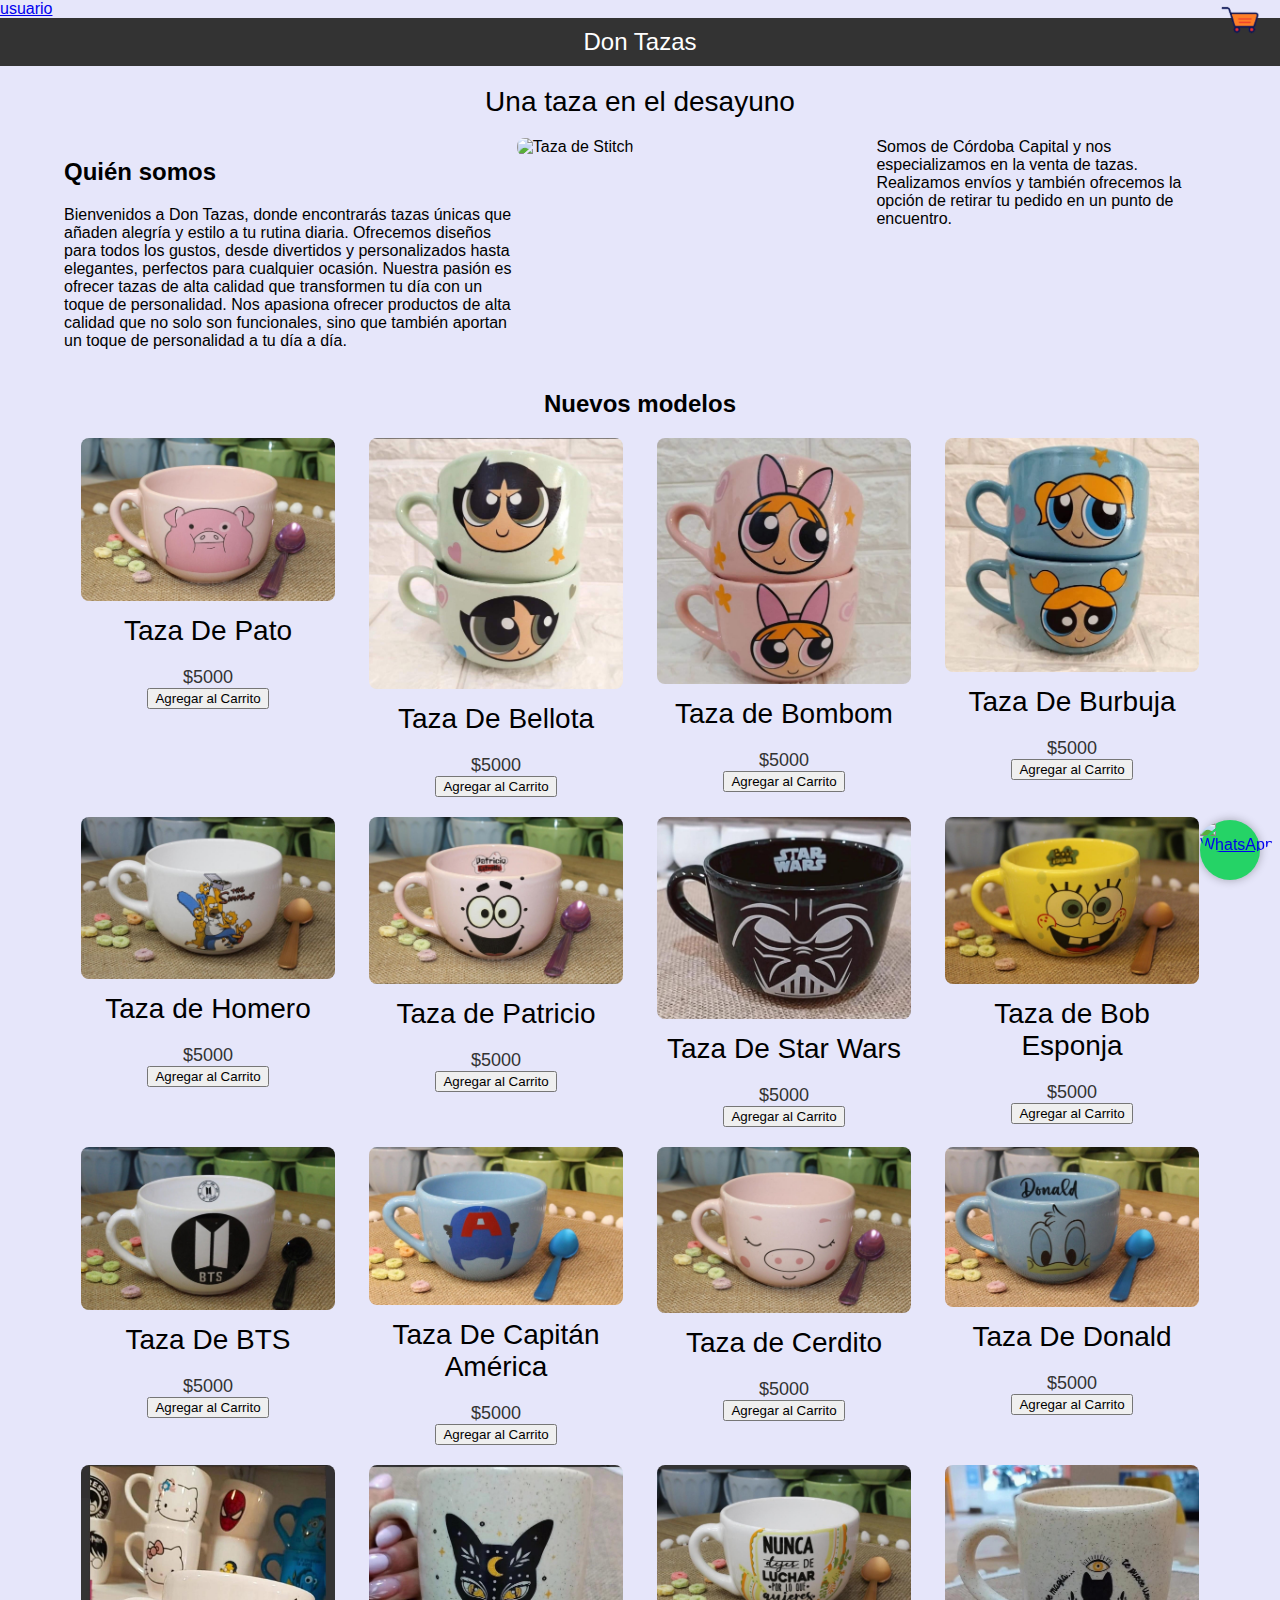
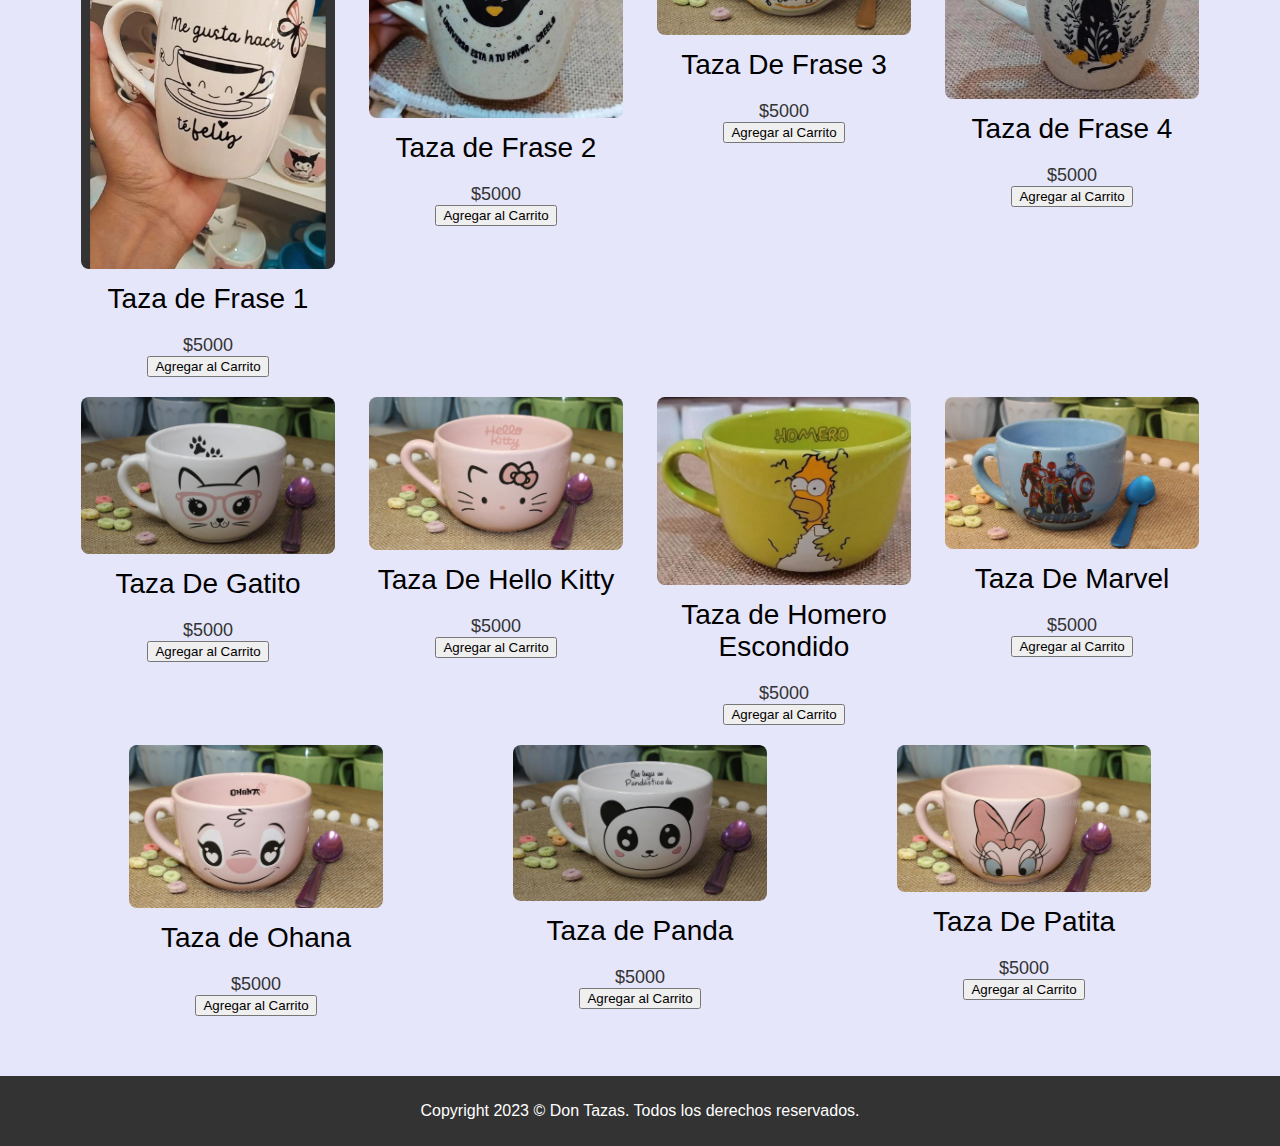
==== commit 58b9505a: "Update index.html" ====
--- a/index.html
+++ b/index.html
@@ -8,10 +8,11 @@
 </head>
 <body>
     <!-- Botón flotante de WhatsApp -->
+
     <a href="https://api.whatsapp.com/qr/YV6SKOTCAHSGP1" class="whatsapp-button" target="_blank" aria-label="Chat en WhatsApp">
         <img src="https://upload.wikimedia.org/wikipedia/commons/6/6b/WhatsApp.svg" alt="WhatsApp">
     </a>
-
+    <a href="admin.html" class="admin-button">usuario</a>
     <header>
         <div class="logo">Don Tazas</div>
         <div id="cart-icon" class="cart-icon">
@@ -287,6 +288,3 @@
     </script>
 </body>
 </html>
-
-
-
--- a/style.css
+++ b/style.css
@@ -154,6 +154,7 @@
     height: auto;
     border-radius: 50%;
 }
+
 .cart {
     position: fixed;
     top: 20px;
@@ -171,7 +172,7 @@
     margin-bottom: 10px;
     padding: 10px;
     border-bottom: 1px solid #ccc;
-    color:black
+    color:black;
 }
 
 #cart-total {
@@ -189,6 +190,7 @@
     width: 100%;
     border-radius: 4px;
 }
+
 .cart-icon {
     position: fixed;
     top: 0px;
@@ -247,3 +249,46 @@
     width: 100%;
     border-radius: 4px;
 }
+
+/* Responsive adjustments */
+@media (max-width: 768px) {
+    header {
+        flex-direction: column;
+        align-items: center;
+    }
+
+    .banner {
+        margin-top: 10px;
+    }
+
+    .items {
+        flex-direction: column;
+        align-items: center;
+    }
+
+    .item {
+        flex: 1 1 100%;
+    }
+
+    .cart-icon img {
+        width: 35px;
+    }
+
+    .logo {
+        font-size: 20px;
+    }
+}
+
+@media (max-width: 480px) {
+    .item {
+        flex: 1 1 100%;
+    }
+
+    .cart-icon img {
+        width: 30px;
+    }
+
+    .logo {
+        font-size: 18px;
+    }
+}
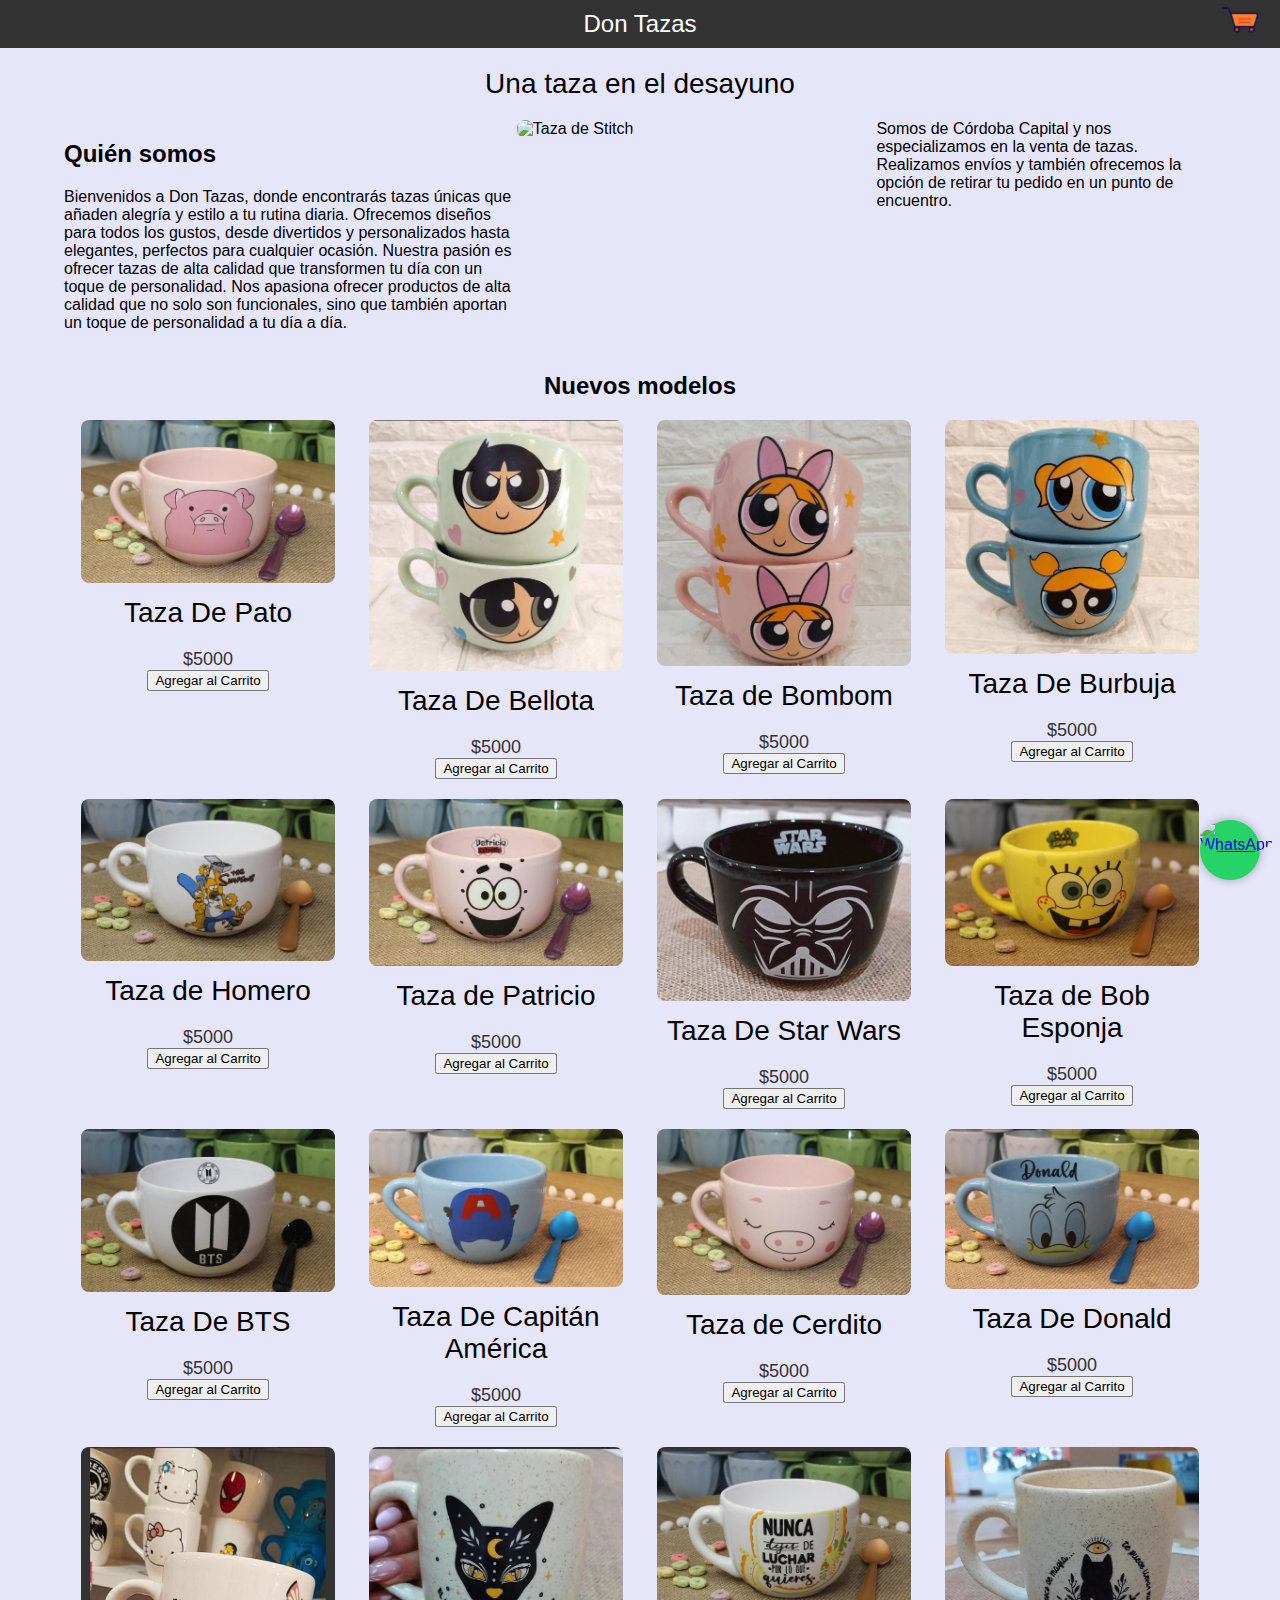
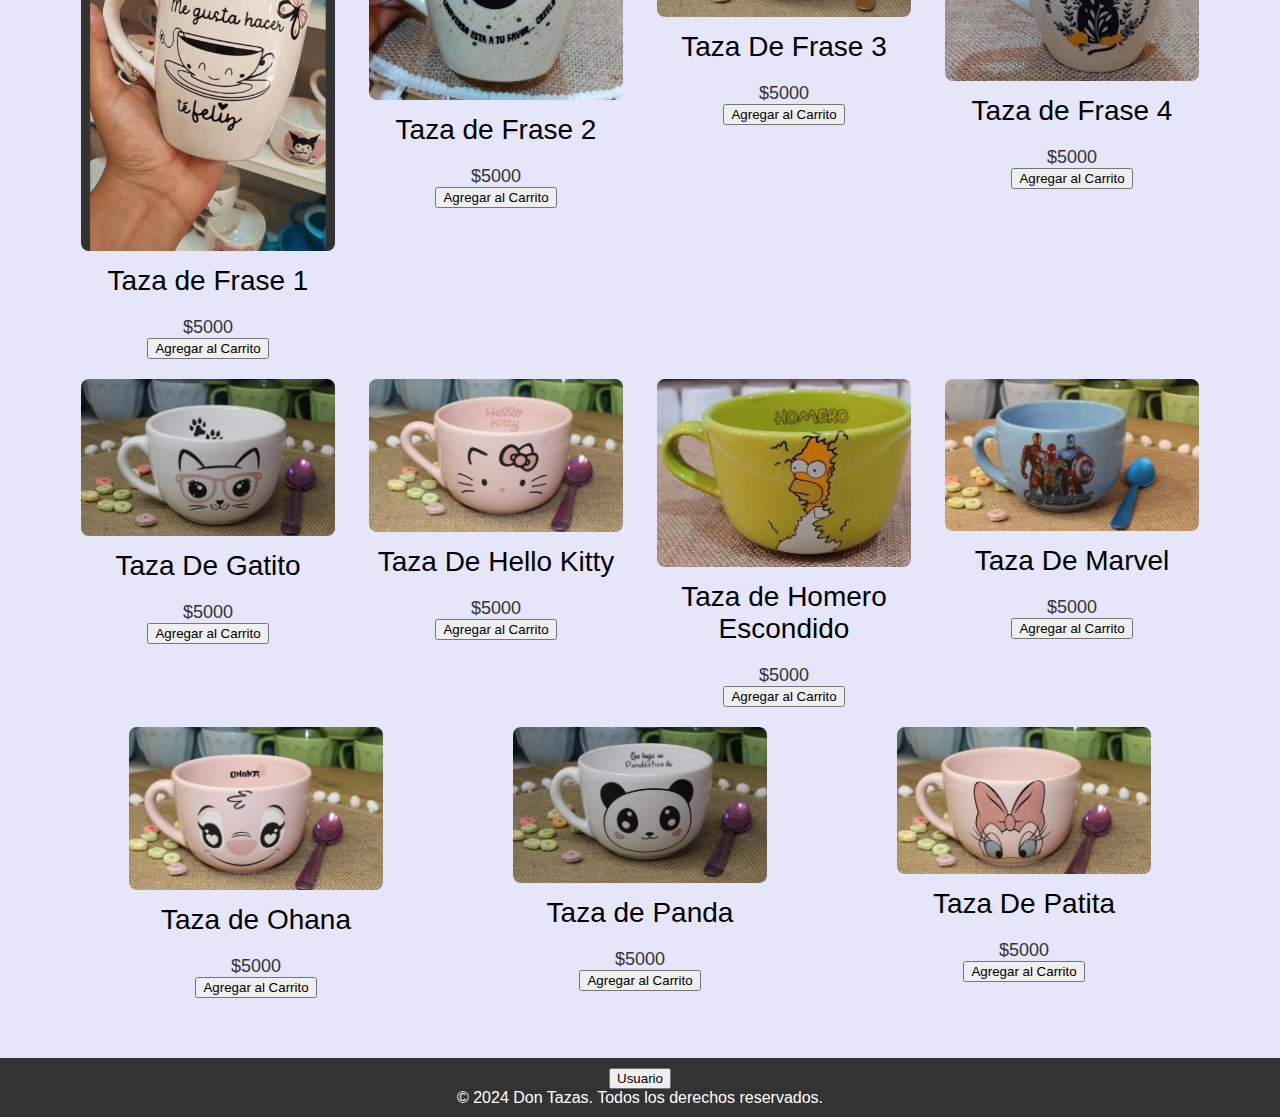
==== commit 33aa9257: "Update index.html" ====
--- a/index.html
+++ b/index.html
@@ -12,7 +12,7 @@
     <a href="https://api.whatsapp.com/qr/YV6SKOTCAHSGP1" class="whatsapp-button" target="_blank" aria-label="Chat en WhatsApp">
         <img src="https://upload.wikimedia.org/wikipedia/commons/6/6b/WhatsApp.svg" alt="WhatsApp">
     </a>
-    <a href="admin.html" class="admin-button">usuario</a>
+    
     <header>
         <div class="logo">Don Tazas</div>
         <div id="cart-icon" class="cart-icon">
@@ -247,10 +247,20 @@
             </div>
         </div>
     </div>
-
-    <footer>
-        <p>Copyright 2023 &copy; Don Tazas. Todos los derechos reservados.</p>
-    </footer>
+   
+
+   <!-- Footer -->
+<footer>
+    <div class="footer-content">
+        <a href="login.html" class="user-link">
+            <button class="user-button">Usuario</button>
+        </a>
+        <div class="copyright">
+            &copy; 2024 Don Tazas. Todos los derechos reservados.
+        </div>
+    </div>
+</footer>
+
 
     <script src="script.js"></script>
 
